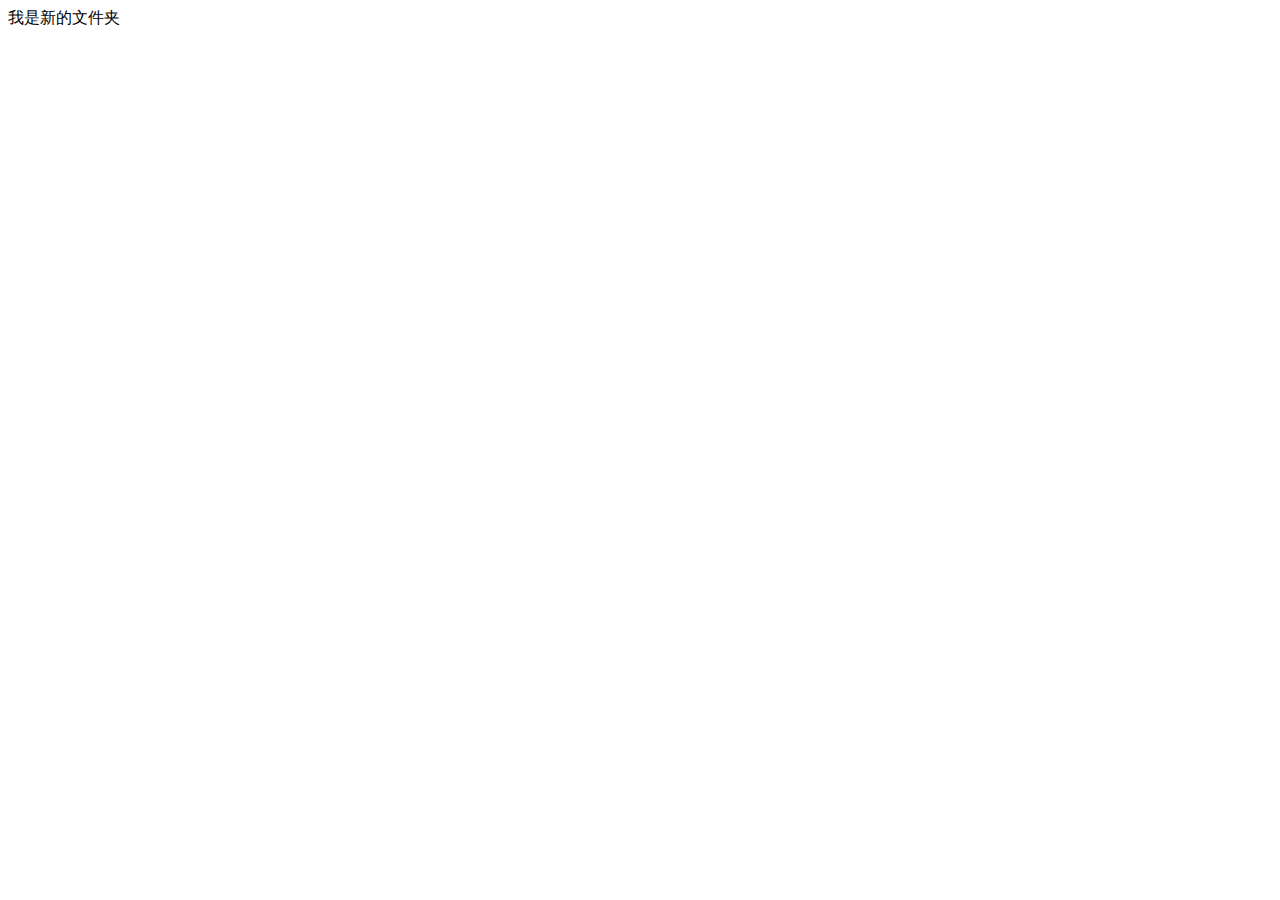
==== js/index.html @ 7b86a4a1 "我的测试代码" ====
<!DOCTYPE html>
<html lang="en">
<head>
    <meta charset="UTF-8">
    <meta name="viewport" content="width=device-width, initial-scale=1.0">
    <meta http-equiv="X-UA-Compatible" content="ie=edge">
    <title>Document</title>
</head>
<body>
    <div>我是新的文件夹</div>
</body>
</html>
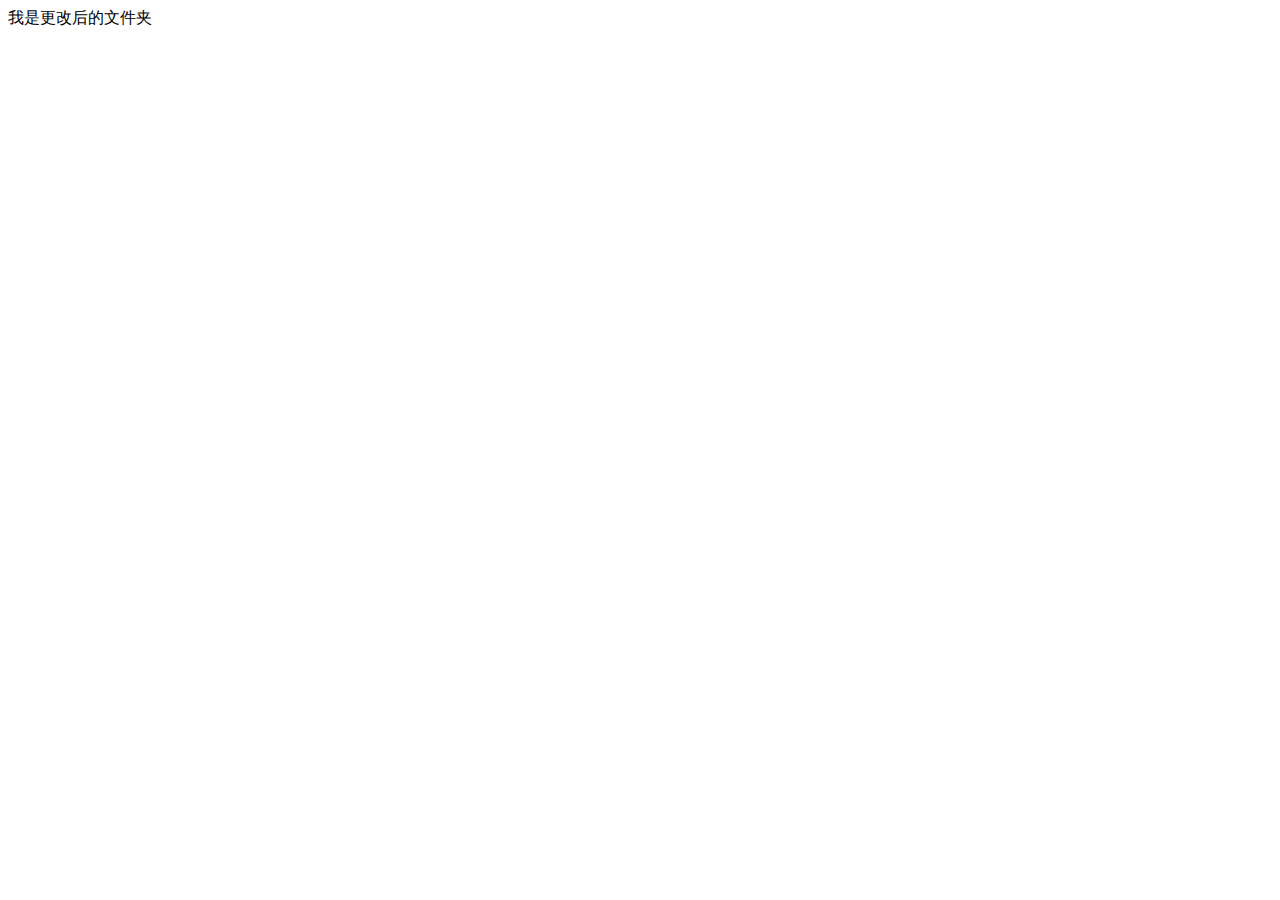
==== commit 9dc365e8: "我的第二次测试代码" ====
--- a/js/index.html
+++ b/js/index.html
@@ -7,6 +7,6 @@
     <title>Document</title>
 </head>
 <body>
-    <div>我是新的文件夹</div>
+    <div>我是更改后的文件夹</div>
 </body>
 </html>